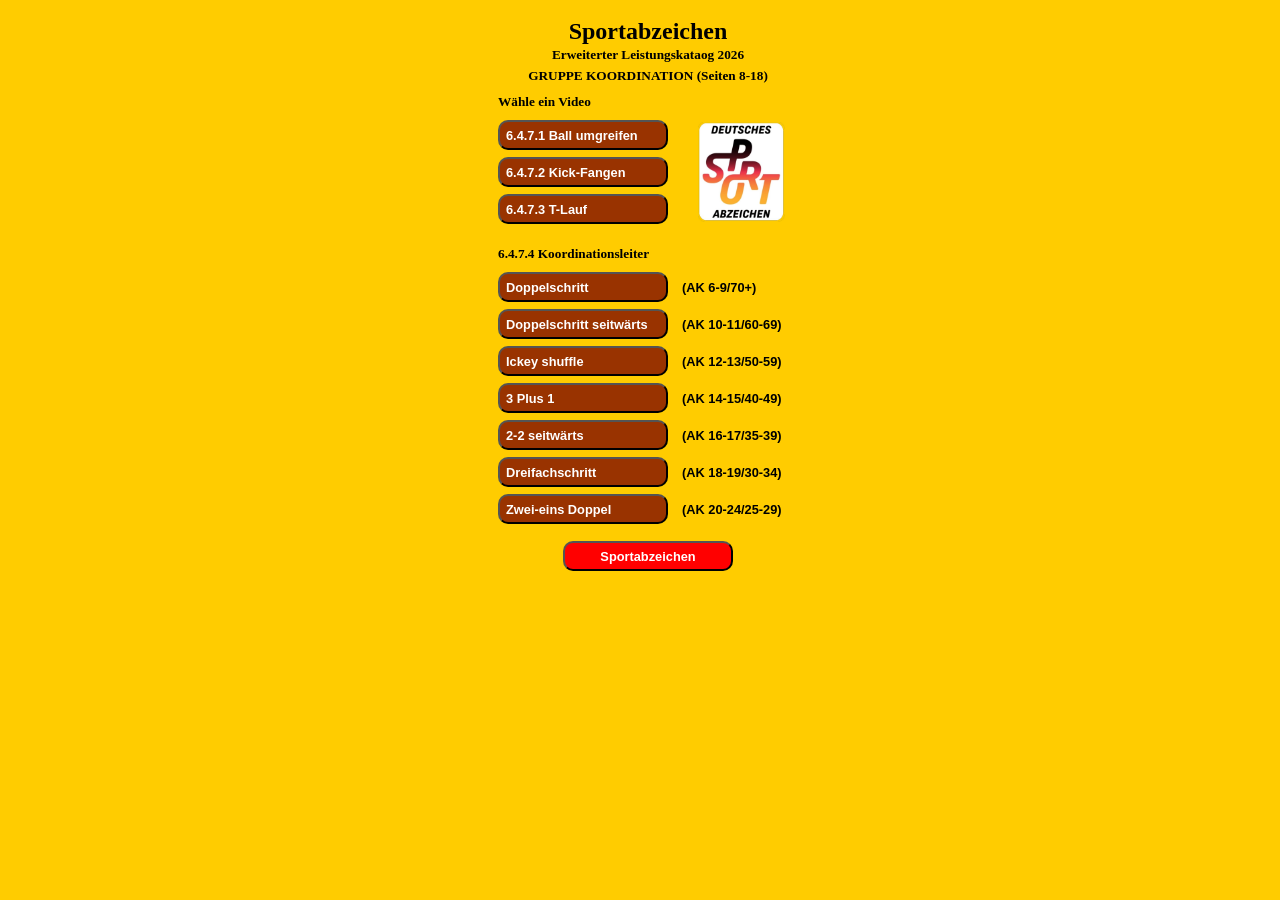
==== index.html @ 3e69bcb3 "Add files via upload" ====
<!DOCTYPE html>
<html>
  <head>

    <meta charset="UTF-8"/>
    <link href="index.css" rel="stylesheet" type="text/css" />
    <meta name="viewport" content="width=device-width, initial-scale=1.0, maximum-scale=1.0, user-scalable=0"/>
    <meta name="mobile-web-app-capable" content="yes" />
    <meta name="apple-mobile-web-app-status-bar-style" content="black" />

    <title>Sportabzeichen 2026 </title>
    <link rel="SHORTCUT ICON" href="favicon.ico" type="image/x-icon">
    <link rel="apple-touch-icon" href="LogoDSA.png" />
    <link rel="apple-touch-icon-precomposed" href="LogoDSA-precom.gif" />

<SCRIPT LANGUAGE="JavaScript">
function setUrl(newSrc) {

    var  allVideos  = [
    'video.html?Ball-umgreifen.mp4#6.4.7.1 Ball-umgreifen',
    'video.html?Kickfangen.mp4#6.4.7.2 Kick-Fangen',
    'video.html?Koordinations-T-Lauf.mp4#6.4.7.3 Koordinations-T-Lauf',
    'video.html?KL-Doppelschritt.mp4#Doppelschritt',
    'video.html?KL-Doppel-seit.mp4#Doppelschritt-seitwärts',
    'video.html?KL-Ickey.mp4#Ickey-shuffle',
    'video.html?KL-3plus1.mp4#3-Plus-1',
    'video.html?KL-2-2-seit.mp4#2-2-seitwärts',
    'video.html?KL-Drei.mp4#Dreifachschritt',
    'video.html?KL-2-1-Doppel.mp4#Zwei-eins-Doppel'];
    if (newSrc < 10) {
         urlvid = allVideos[newSrc];
    } else {
         urlvid = "result.html";
    }
    window.location.href = urlvid;
}

</SCRIPT>

  </head>

  <body>
  <div id="wrapper">
      <div id="head">
      <h2>Sportabzeichen</h2>
      <h5>Erweiterter Leistungskataog 2026</h5>
      <h5>GRUPPE KOORDINATION (Seiten 8-18)</h5>
      </div>
      <h5>W&auml;hle ein Video</h5>
      <div>
         <div style="float:left;" >
         <button onclick="setUrl(0)">6.4.7.1 Ball umgreifen</button><br>
         <button onclick="setUrl(1)">6.4.7.2 Kick-Fangen</button><br>
         <button onclick="setUrl(2)">6.4.7.3 T-Lauf</button><br>
         </div>
         <div id="LogoDSA" ><img src="LogoDSA.jpg" height="100" alt="" /></div>
      </div><br>
      <h5>6.4.7.4 Koordinationsleiter</h5>
         <button onclick="setUrl(3)">Doppelschritt</button>
         <span>(AK 6-9/70+)</span><br>
         <button onclick="setUrl(4)">Doppelschritt seitw&auml;rts</button>
         <span>(AK 10-11/60-69)</span><br>
         <button onclick="setUrl(5)">Ickey shuffle</button>
         <span>(AK 12-13/50-59)</span><br>
         <button onclick="setUrl(6)">3 Plus 1</button>
         <span>(AK 14-15/40-49)</span><br>
         <button onclick="setUrl(7)">2-2 seitw&auml;rts</button>
         <span>(AK 16-17/35-39)</span><br>
         <button onclick="setUrl(8)">Dreifachschritt</button>
         <span>(AK 18-19/30-34)</span><br>
         <button onclick="setUrl(9)">Zwei-eins Doppel</button>
         <span>(AK 20-24/25-29)</span><br>

      <div align="center" style="margin-top:10px">
         <button onclick="setUrl(10)" style="background-color:#FF0000;text-align:center;" >Sportabzeichen</button>
      </div>
  </div>
  </body>
</html>
---- index.css ----
body {
  font-family: Verdana;
  background-color:#FFCC00;
  width: 100%;
}
#wrapper {
   max-width:300px;
   heigth: 100%;
   margin: 0 auto;
   padding: 10px;
/*   border-style: solid; */
}
#head {
  text-align:center;
  margin-bottom:10px;
}

h2 {
    margin-top:0px;
    margin-bottom:0px;
  }

h4 {
    margin-top:0px;
    margin-bottom:0px;
  }

h5 {
    margin-top:2px;
    margin-bottom:5px;
  }
#titel {
   text-align:center;
}
#LogoDSA img {
   margin-left:30px;
   margin-top:7px;
}
#video {
   max-width:100%;
   margin: 0 auto;
   padding: 5px;
   text-align:center;
/*   border-style: solid; */
}
#video #meinVideo {
   width:95%;
}
/* Formatierung der Buttons */
Button {
  font-size: 0.8em;
  font-weight:bold;
  font-style:normal;
  background-color:#993300;
  color:#FFFFFF;
  border-radius: 10px;
  height:30px;           /* bestimmt die H�he der Buttons */
  width:170px;
  margin-top:5px;        /* Abstand zwischen den Buttons */
  margin-bottom:2px;
  padding-top:4px;
  padding-bottom:4px;
  text-align:left;
}
span {
  font-family: Arial;
  font-size: 0.8em;
  font-weight:bold;
  padding-left:10px;
}
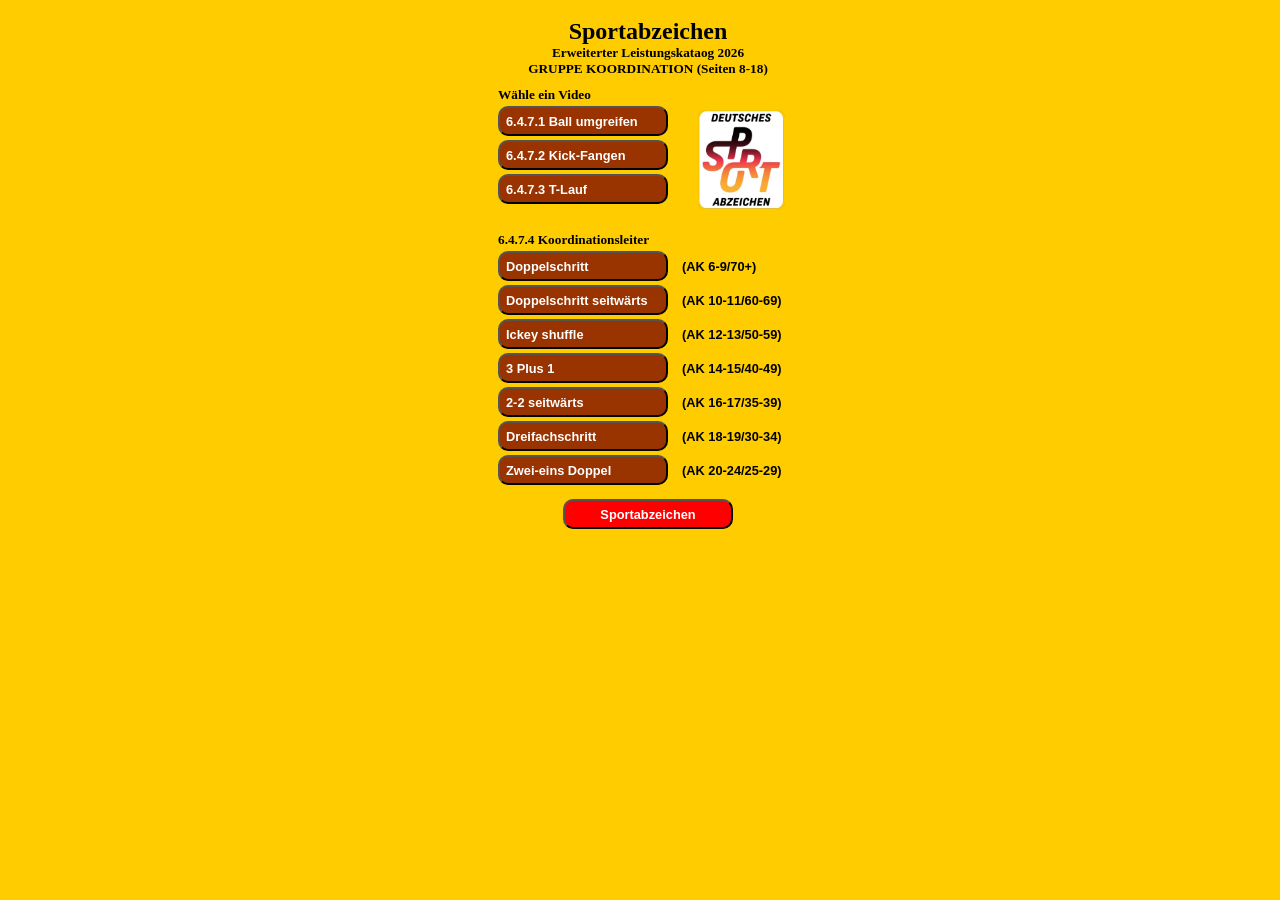
==== commit aa092959: "Add files via upload" ====
--- a/index.html
+++ b/index.html
@@ -22,8 +22,8 @@
     'video.html?Koordinations-T-Lauf.mp4#6.4.7.3 Koordinations-T-Lauf',
     'video.html?KL-Doppelschritt.mp4#Doppelschritt',
     'video.html?KL-Doppel-seit.mp4#Doppelschritt-seitwärts',
-    'video.html?KL-Ickey.mp4#Ickey-shuffle',
-    'video.html?KL-3plus1.mp4#3-Plus-1',
+    'video.html?KL3.mp4#Ickey-shuffle',
+    'video.html?KL4.mp4#3-Plus-1',
     'video.html?KL-2-2-seit.mp4#2-2-seitwärts',
     'video.html?KL-Drei.mp4#Dreifachschritt',
     'video.html?KL-2-1-Doppel.mp4#Zwei-eins-Doppel'];
--- a/index.css
+++ b/index.css
@@ -8,7 +8,6 @@
    heigth: 100%;
    margin: 0 auto;
    padding: 10px;
-/*   border-style: solid; */
 }
 #head {
   text-align:center;
@@ -26,8 +25,8 @@
   }
 
 h5 {
-    margin-top:2px;
-    margin-bottom:5px;
+    margin-top:0px;
+    margin-bottom:0px;
   }
 #titel {
    text-align:center;
@@ -56,10 +55,12 @@
   border-radius: 10px;
   height:30px;           /* bestimmt die H�he der Buttons */
   width:170px;
-  margin-top:5px;        /* Abstand zwischen den Buttons */
-  margin-bottom:2px;
-  padding-top:4px;
-  padding-bottom:4px;
+/*  margin-top:5px; */       /* Abstand zwischen den Buttons */
+/*  margin-bottom:2px; */
+  margin-top:3px;        /* Abstand zwischen den Buttons */
+  margin-bottom:1px;
+/*  padding-top:4px;
+  padding-bottom:4px; */
   text-align:left;
 }
 span {
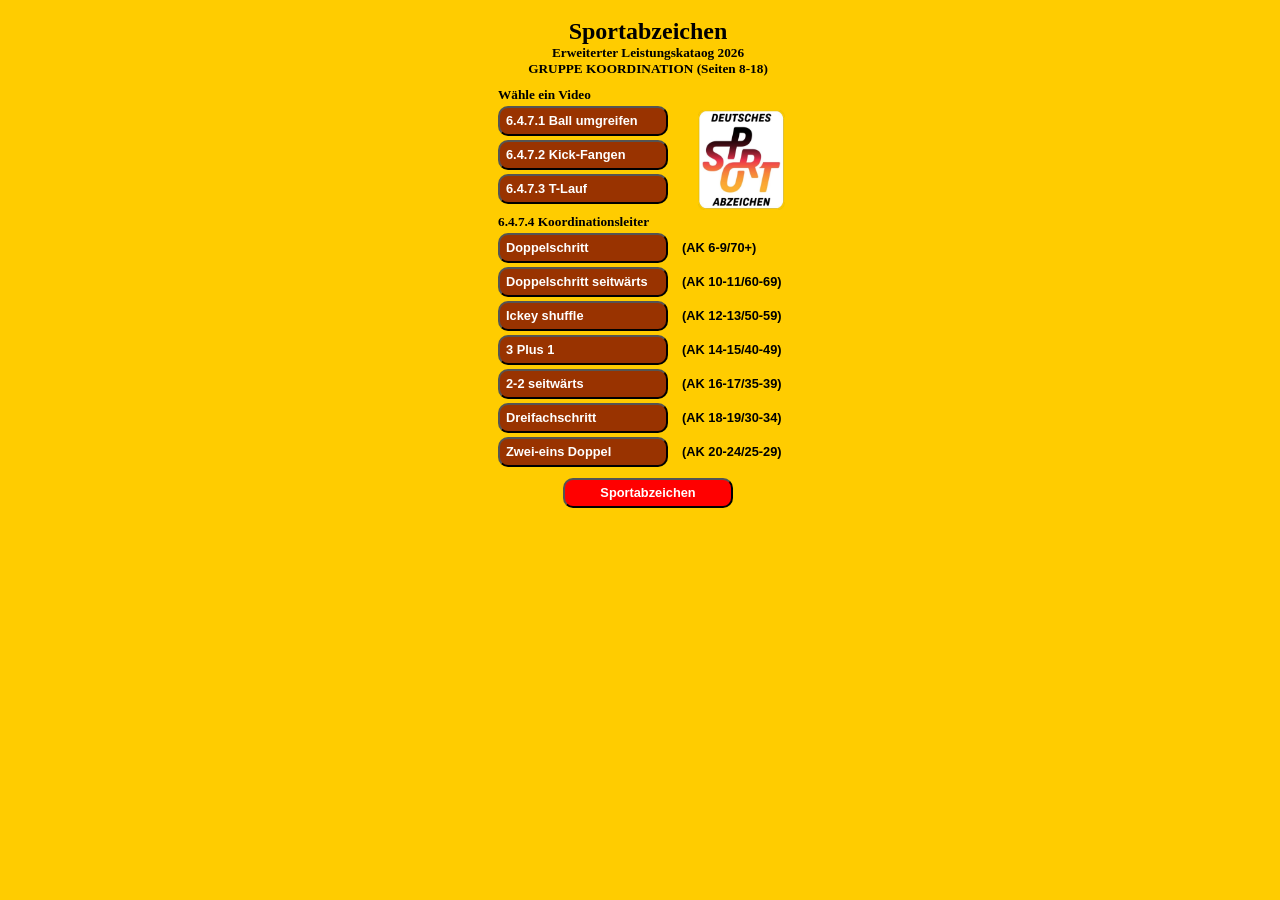
==== commit 092417d9: "Add files via upload" ====
--- a/index.html
+++ b/index.html
@@ -1,79 +1,73 @@
-<!DOCTYPE html>
-<html>
-  <head>
+ <!DOCTYPE html>
+ <html>
+   <head>
+     <meta charset="UTF-8"/>
+     <link href="index.css" rel="stylesheet" type="text/css" />
+     <meta name="viewport" content="width=device-width, initial-scale=1.0, maximum-scale=1.0, user-scalable=0"/>
+     <meta name="mobile-web-app-capable" content="yes" />
+     <meta name="apple-mobile-web-app-status-bar-style" content="black" />
 
-    <meta charset="UTF-8"/>
-    <link href="index.css" rel="stylesheet" type="text/css" />
-    <meta name="viewport" content="width=device-width, initial-scale=1.0, maximum-scale=1.0, user-scalable=0"/>
-    <meta name="mobile-web-app-capable" content="yes" />
-    <meta name="apple-mobile-web-app-status-bar-style" content="black" />
+     <title>Sportabzeichen 2026 </title>
+     <link rel="SHORTCUT ICON" href="img/favicon.ico" type="image/x-icon">
+     <link rel="apple-touch-icon" href="img/LogoDSA.png" />
+     <link rel="apple-touch-icon-precomposed" href="img/LogoDSA-precom.gif" />
 
-    <title>Sportabzeichen 2026 </title>
-    <link rel="SHORTCUT ICON" href="favicon.ico" type="image/x-icon">
-    <link rel="apple-touch-icon" href="LogoDSA.png" />
-    <link rel="apple-touch-icon-precomposed" href="LogoDSA-precom.gif" />
-
-<SCRIPT LANGUAGE="JavaScript">
-function setUrl(newSrc) {
-
-    var  allVideos  = [
-    'video.html?Ball-umgreifen.mp4#6.4.7.1 Ball-umgreifen',
-    'video.html?Kickfangen.mp4#6.4.7.2 Kick-Fangen',
-    'video.html?Koordinations-T-Lauf.mp4#6.4.7.3 Koordinations-T-Lauf',
-    'video.html?KL-Doppelschritt.mp4#Doppelschritt',
-    'video.html?KL-Doppel-seit.mp4#Doppelschritt-seitwärts',
-    'video.html?KL3.mp4#Ickey-shuffle',
-    'video.html?KL4.mp4#3-Plus-1',
-    'video.html?KL-2-2-seit.mp4#2-2-seitwärts',
-    'video.html?KL-Drei.mp4#Dreifachschritt',
-    'video.html?KL-2-1-Doppel.mp4#Zwei-eins-Doppel'];
-    if (newSrc < 10) {
-         urlvid = allVideos[newSrc];
-    } else {
-         urlvid = "result.html";
-    }
-    window.location.href = urlvid;
-}
-
-</SCRIPT>
-
-  </head>
-
-  <body>
-  <div id="wrapper">
-      <div id="head">
-      <h2>Sportabzeichen</h2>
-      <h5>Erweiterter Leistungskataog 2026</h5>
-      <h5>GRUPPE KOORDINATION (Seiten 8-18)</h5>
+     <SCRIPT LANGUAGE="JavaScript">
+     function setUrl(newSrc) {
+     var  allVideos  = [
+     'video.html?./videos/Ball-umgreifen.mp4#6.4.7.1 Ball-umgreifen',
+     'video.html?./videos/Kickfangen.mp4#6.4.7.2 Kick-Fangen',
+     'video.html?./videos/Koordinations-T-Lauf.mp4#6.4.7.3 Koordinations-T-Lauf',
+     'video.html?./videos/KL-Doppelschritt.mp4#Doppelschritt',
+     'video.html?./videos/KL-Doppel-seit.mp4#Doppelschritt-seitwärts',
+     'video.html?./videos/KL-Ickey.mp4#Ickey-shuffle',
+     'video.html?./videos/KL-3plus1.mp4#3-Plus-1',
+     'video.html?./videos/KL-2-2-seit.mp4#2-2-seitwärts',
+     'video.html?./videos/KL-Drei.mp4#Dreifachschritt',
+     'video.html?./videos/KL-2-1-Doppel.mp4#Zwei-eins-Doppel'];
+     if (newSrc < 10) {
+       urlvid = allVideos[newSrc];
+     } else {
+       urlvid = "result.html";
+     }
+     window.location.href = urlvid;
+     }
+     </SCRIPT>
+   </head>
+   <body id="home">
+      <div id="wrapper">
+        <div id="head">
+          <h2>Sportabzeichen</h2>
+          <h5>Erweiterter Leistungskataog 2026</h5>
+          <h5>GRUPPE KOORDINATION (Seiten 8-18)</h5>
+        </div>
+        <h5>W&auml;hle ein Video</h5>
+        <div>
+          <div style="float:left;" >
+            <button onclick="setUrl(0)">6.4.7.1 Ball umgreifen</button><br>
+            <button onclick="setUrl(1)">6.4.7.2 Kick-Fangen</button><br>
+            <button onclick="setUrl(2)">6.4.7.3 T-Lauf</button><br>
+          </div>
+          <div id="LogoDSA" ><img src="img/LogoDSA.jpg" height="100" alt="" /></div>
+        </div>
+        <h5>6.4.7.4 Koordinationsleiter</h5>
+        <button onclick="setUrl(3)">Doppelschritt</button>
+        <span>(AK 6-9/70+)</span><br>
+        <button onclick="setUrl(4)">Doppelschritt seitw&auml;rts</button>
+        <span>(AK 10-11/60-69)</span><br>
+        <button onclick="setUrl(5)">Ickey shuffle</button>
+        <span>(AK 12-13/50-59)</span><br>
+        <button onclick="setUrl(6)">3 Plus 1</button>
+        <span>(AK 14-15/40-49)</span><br>
+        <button onclick="setUrl(7)">2-2 seitw&auml;rts</button>
+        <span>(AK 16-17/35-39)</span><br>
+        <button onclick="setUrl(8)">Dreifachschritt</button>
+        <span>(AK 18-19/30-34)</span><br>
+        <button onclick="setUrl(9)">Zwei-eins Doppel</button>
+        <span>(AK 20-24/25-29)</span><br>
+        <div align="center">
+          <button class="redButton" onclick="setUrl(10)">Sportabzeichen</button>
+        </div>
       </div>
-      <h5>W&auml;hle ein Video</h5>
-      <div>
-         <div style="float:left;" >
-         <button onclick="setUrl(0)">6.4.7.1 Ball umgreifen</button><br>
-         <button onclick="setUrl(1)">6.4.7.2 Kick-Fangen</button><br>
-         <button onclick="setUrl(2)">6.4.7.3 T-Lauf</button><br>
-         </div>
-         <div id="LogoDSA" ><img src="LogoDSA.jpg" height="100" alt="" /></div>
-      </div><br>
-      <h5>6.4.7.4 Koordinationsleiter</h5>
-         <button onclick="setUrl(3)">Doppelschritt</button>
-         <span>(AK 6-9/70+)</span><br>
-         <button onclick="setUrl(4)">Doppelschritt seitw&auml;rts</button>
-         <span>(AK 10-11/60-69)</span><br>
-         <button onclick="setUrl(5)">Ickey shuffle</button>
-         <span>(AK 12-13/50-59)</span><br>
-         <button onclick="setUrl(6)">3 Plus 1</button>
-         <span>(AK 14-15/40-49)</span><br>
-         <button onclick="setUrl(7)">2-2 seitw&auml;rts</button>
-         <span>(AK 16-17/35-39)</span><br>
-         <button onclick="setUrl(8)">Dreifachschritt</button>
-         <span>(AK 18-19/30-34)</span><br>
-         <button onclick="setUrl(9)">Zwei-eins Doppel</button>
-         <span>(AK 20-24/25-29)</span><br>
-
-      <div align="center" style="margin-top:10px">
-         <button onclick="setUrl(10)" style="background-color:#FF0000;text-align:center;" >Sportabzeichen</button>
-      </div>
-  </div>
-  </body>
+   </body>
 </html>
--- a/index.css
+++ b/index.css
@@ -19,6 +19,11 @@
     margin-bottom:0px;
   }
 
+h3 {
+    margin-top:5px;
+    margin-bottom:0px;
+    text-align:center;
+  }
 h4 {
     margin-top:0px;
     margin-bottom:0px;
@@ -28,9 +33,6 @@
     margin-top:0px;
     margin-bottom:0px;
   }
-#titel {
-   text-align:center;
-}
 #LogoDSA img {
    margin-left:30px;
    margin-top:7px;
@@ -46,6 +48,7 @@
    width:95%;
 }
 /* Formatierung der Buttons */
+
 Button {
   font-size: 0.8em;
   font-weight:bold;
@@ -53,19 +56,44 @@
   background-color:#993300;
   color:#FFFFFF;
   border-radius: 10px;
-  height:30px;           /* bestimmt die H�he der Buttons */
+  height:30px;
   width:170px;
-/*  margin-top:5px; */       /* Abstand zwischen den Buttons */
-/*  margin-bottom:2px; */
-  margin-top:3px;        /* Abstand zwischen den Buttons */
+}
+
+#home Button {
+  margin-top:3px;
   margin-bottom:1px;
-/*  padding-top:4px;
-  padding-bottom:4px; */
+  padding-top:0px;
+  padding-bottom:px;
   text-align:left;
+}
+
+#home Button.redButton{
+  background-color:#FF0000;
+  text-align:center;
+  margin-top:10px;
+}
+
+#result Button {
+  margin-top:10px;
+  margin-bottom:10px;
+  padding-top:4px;
+  padding-bottom:4px;
+  text-align:center;
+}
+
+#result Button.redButton{
+  background-color:#FF0000;
+  text-align:center;
 }
 span {
   font-family: Arial;
   font-size: 0.8em;
   font-weight:bold;
   padding-left:10px;
+}
+
+#result img {
+    margin-top:5px;
+    border-radius:10px;
 }
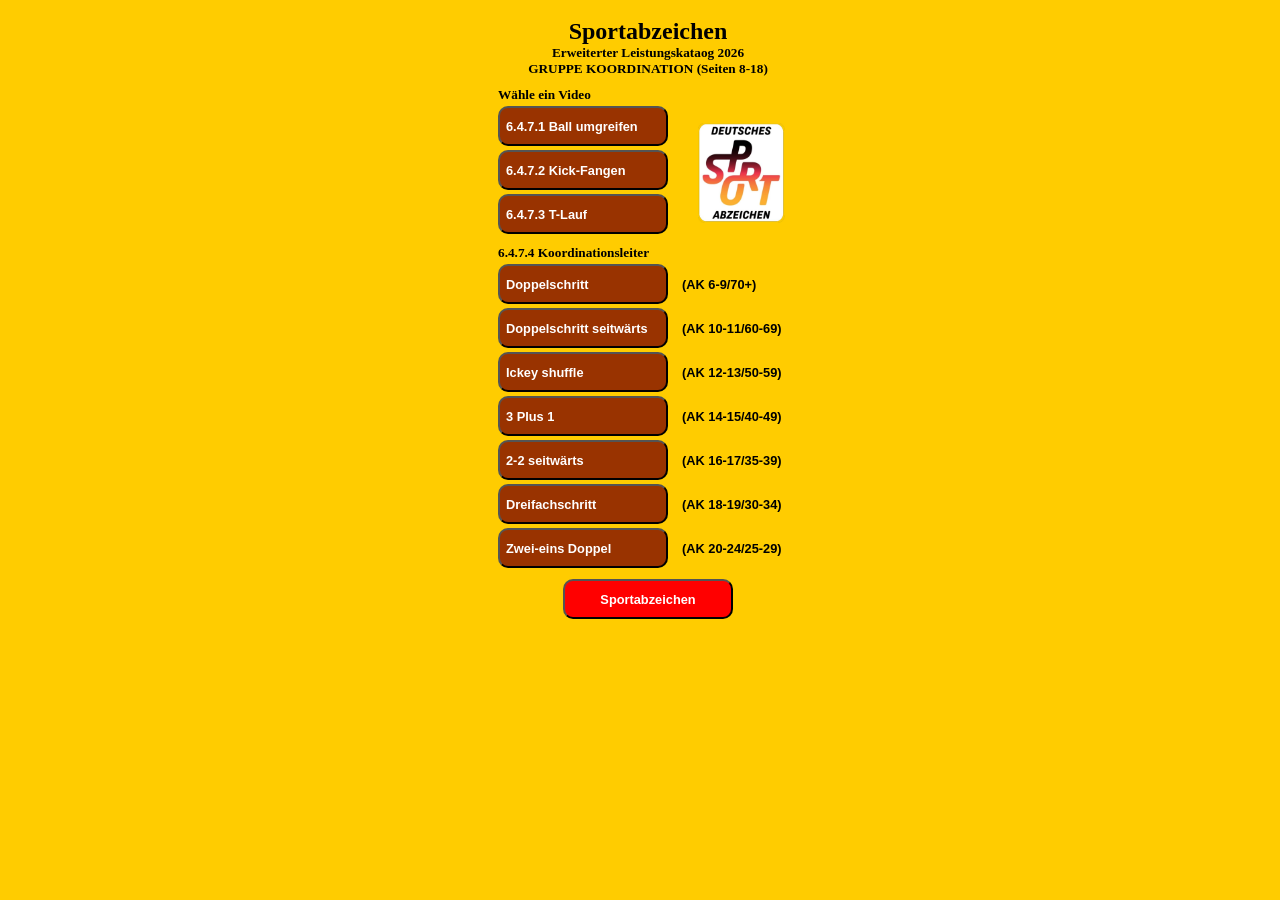
==== commit 93bd9ce6: "Add files via upload" ====
--- a/index.html
+++ b/index.html
@@ -15,16 +15,16 @@
      <SCRIPT LANGUAGE="JavaScript">
      function setUrl(newSrc) {
      var  allVideos  = [
-     'video.html?./videos/Ball-umgreifen.mp4#6.4.7.1 Ball-umgreifen',
-     'video.html?./videos/Kickfangen.mp4#6.4.7.2 Kick-Fangen',
-     'video.html?./videos/Koordinations-T-Lauf.mp4#6.4.7.3 Koordinations-T-Lauf',
-     'video.html?./videos/KL-Doppelschritt.mp4#Doppelschritt',
-     'video.html?./videos/KL-Doppel-seit.mp4#Doppelschritt-seitwärts',
-     'video.html?./videos/KL-Ickey.mp4#Ickey-shuffle',
-     'video.html?./videos/KL-3plus1.mp4#3-Plus-1',
-     'video.html?./videos/KL-2-2-seit.mp4#2-2-seitwärts',
-     'video.html?./videos/KL-Drei.mp4#Dreifachschritt',
-     'video.html?./videos/KL-2-1-Doppel.mp4#Zwei-eins-Doppel'];
+     'video.html?videos/Ball-umgreifen.mp4#6.4.7.1 Ball-umgreifen',
+     'video.html?videos/Kickfangen.mp4#6.4.7.2 Kick-Fangen',
+     'video.html?videos/Koordinations-T-Lauf.mp4#6.4.7.3 Koordinations-T-Lauf',
+     'video.html?videos/KL-Doppelschritt.mp4#Doppelschritt',
+     'video.html?videos/KL-Doppel-seit.mp4#Doppelschritt-seitwärts',
+     'video.html?videos/KL-Ickey.mp4#Ickey-shuffle',
+     'video.html?videos/KL-3plus1.mp4#3-Plus-1',
+     'video.html?videos/KL-2-2-seit.mp4#2-2-seitwärts',
+     'video.html?videos/KL-Drei.mp4#Dreifachschritt',
+     'video.html?videos/KL-2-1-Doppel.mp4#Zwei-eins-Doppel'];
      if (newSrc < 10) {
        urlvid = allVideos[newSrc];
      } else {
@@ -48,9 +48,9 @@
             <button onclick="setUrl(1)">6.4.7.2 Kick-Fangen</button><br>
             <button onclick="setUrl(2)">6.4.7.3 T-Lauf</button><br>
           </div>
-          <div id="LogoDSA" ><img src="img/LogoDSA.jpg" height="100" alt="" /></div>
-        </div>
-        <h5>6.4.7.4 Koordinationsleiter</h5>
+          <div id="LogoDSA"><img src="img/LogoDSA.jpg" height="100" alt="" /></div>
+        </div>&nbsp;&nbsp;&nbsp;   
+        <h5 style="float:none;">6.4.7.4 Koordinationsleiter</h5>
         <button onclick="setUrl(3)">Doppelschritt</button>
         <span>(AK 6-9/70+)</span><br>
         <button onclick="setUrl(4)">Doppelschritt seitw&auml;rts</button>
--- a/index.css
+++ b/index.css
@@ -35,7 +35,7 @@
   }
 #LogoDSA img {
    margin-left:30px;
-   margin-top:7px;
+   margin-top:20px;
 }
 #video {
    max-width:100%;
@@ -56,7 +56,7 @@
   background-color:#993300;
   color:#FFFFFF;
   border-radius: 10px;
-  height:30px;
+  height:40px;
   width:170px;
 }
 
@@ -64,7 +64,7 @@
   margin-top:3px;
   margin-bottom:1px;
   padding-top:0px;
-  padding-bottom:px;
+  padding-bottom:0px;
   text-align:left;
 }
 
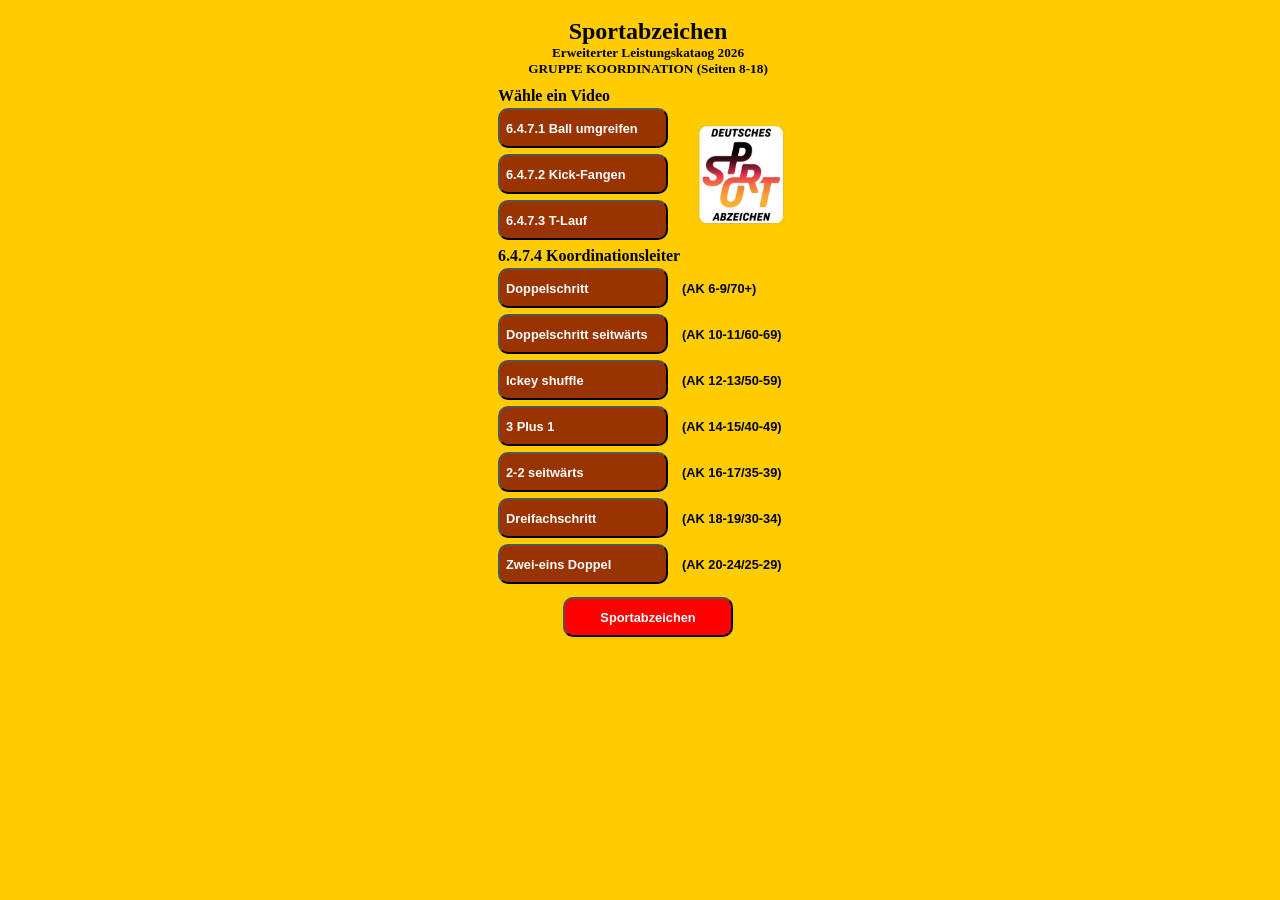
==== commit 762134fd: "Add files via upload" ====
--- a/index.html
+++ b/index.html
@@ -41,7 +41,7 @@
           <h5>Erweiterter Leistungskataog 2026</h5>
           <h5>GRUPPE KOORDINATION (Seiten 8-18)</h5>
         </div>
-        <h5>W&auml;hle ein Video</h5>
+        <h4>W&auml;hle ein Video</h4>
         <div>
           <div style="float:left;" >
             <button onclick="setUrl(0)">6.4.7.1 Ball umgreifen</button><br>
@@ -49,8 +49,8 @@
             <button onclick="setUrl(2)">6.4.7.3 T-Lauf</button><br>
           </div>
           <div id="LogoDSA"><img src="img/LogoDSA.jpg" height="100" alt="" /></div>
-        </div>&nbsp;&nbsp;&nbsp;   
-        <h5 style="float:none;">6.4.7.4 Koordinationsleiter</h5>
+        </div>&nbsp;&nbsp;&nbsp;
+        <h4>6.4.7.4 Koordinationsleiter</h4>
         <button onclick="setUrl(3)">Doppelschritt</button>
         <span>(AK 6-9/70+)</span><br>
         <button onclick="setUrl(4)">Doppelschritt seitw&auml;rts</button>
--- a/index.css
+++ b/index.css
@@ -62,7 +62,7 @@
 
 #home Button {
   margin-top:3px;
-  margin-bottom:1px;
+  margin-bottom:3px;
   padding-top:0px;
   padding-bottom:0px;
   text-align:left;
